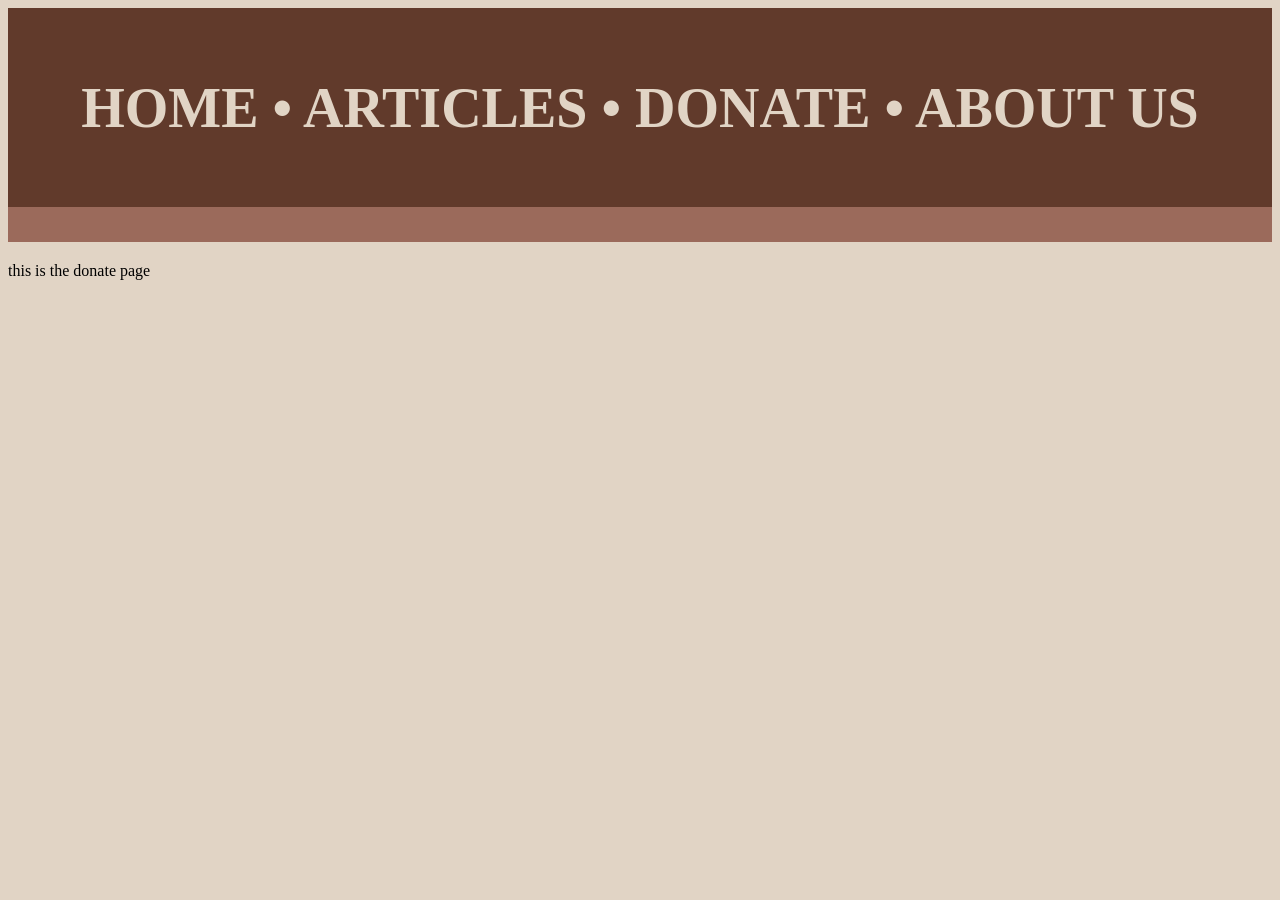
==== app/donate.html @ 2dad3503 "Continued work on index Continued to add new features to index.html" ====
<!DOCTYPE html>
<html lang="en-AU">
    <head>
        <meta charset="UTF-8">
        <meta name="viewport" content="width=device-width, initial-scale=1.0">
        <title>Women's Health Matters</title>
        <link rel="stylesheet" href="style.css">
    </head>

    <div class="header">
        <h1><a href="index.html">HOME</a> • <a href="articles.html">ARTICLES</a> • <a href="donate.html">DONATE</a> • <a href="aboutus.html">ABOUT US</a></h1>
    </div>

    <div id="rectangle"> </div>

    this is the donate page
---- app/style.css ----
html{
    background-color: rgb(225,212,197);
}

@font-face {
  font-family: myFont;
  src: url(Msgothic.ttc);
}

.header {
  padding: 30px;
  text-align: center;
  background: #613A2B;
  color: #E1D4C5;
  font-size: 28px;
  font-family: myFont
}

#rectangle {
  height: 35px;
  background: #9B6A5B;
  margin-bottom: 20px
}

a:link {
  color: #E1D4C5;
  background-color: transparent;
  text-decoration: none;
}

a:hover {
  color: #af9c87;
  background-color: transparent;
  text-decoration: underline;
}

a {
  color: inherit;
  background-color: transparent;
  text-decoration: none;
}

h2 {
  display: block;
  font-size: 4em;
  margin-top: 0.1em;
  margin-bottom: 0.1em;
  margin-left: 0.1em;
  margin-right: 0;
  font-weight: bold;
}

.featuredarticle {
  width: 50%;
  color: #E1D4C5;
  background-color: #4B4D26;
  border-radius: 25px;
  padding: 10px
}

.featuredsummary {
  width: 50%;
  color: #4B4D26;
  margin-top: 15px;
  margin-left: 10px;
  margin-bottom: 20px;
  font-size: 1.5em
}

.button:link {
  background-color: #4B4D26;
  border: none;
  color: #E1D4C5;
  text-align: left;
  text-decoration: none;
  display: inline-block;
  cursor: pointer;
  width:25%;
  height:25px;
  border-radius: 25px;
  padding: 10px;
  font-size: 1.5em;
}

.button:hover {
  background-color: #9B6A5B;
  color: #613A2B;
  text-decoration:none
}

#arrow {
  z-index: 0;
  position: relative;
  bottom: 41px;
  left: 275px;
}

.homepageimage{
  color:black;
  position:relative;
  bottom:430px;
}

.articlepreview{
  width: 25%;
  height: 340px;
  color: #E1D4C5;
  background-color: #4B4D26;
  border-radius: 25px;
  padding: 10px
}

#previewpfp{
  z-index: 0;
  position: relative
}

#previewusername{
  font-size: 1.5em;
  position: relative;
  bottom: 44px;
  left: 60px
}
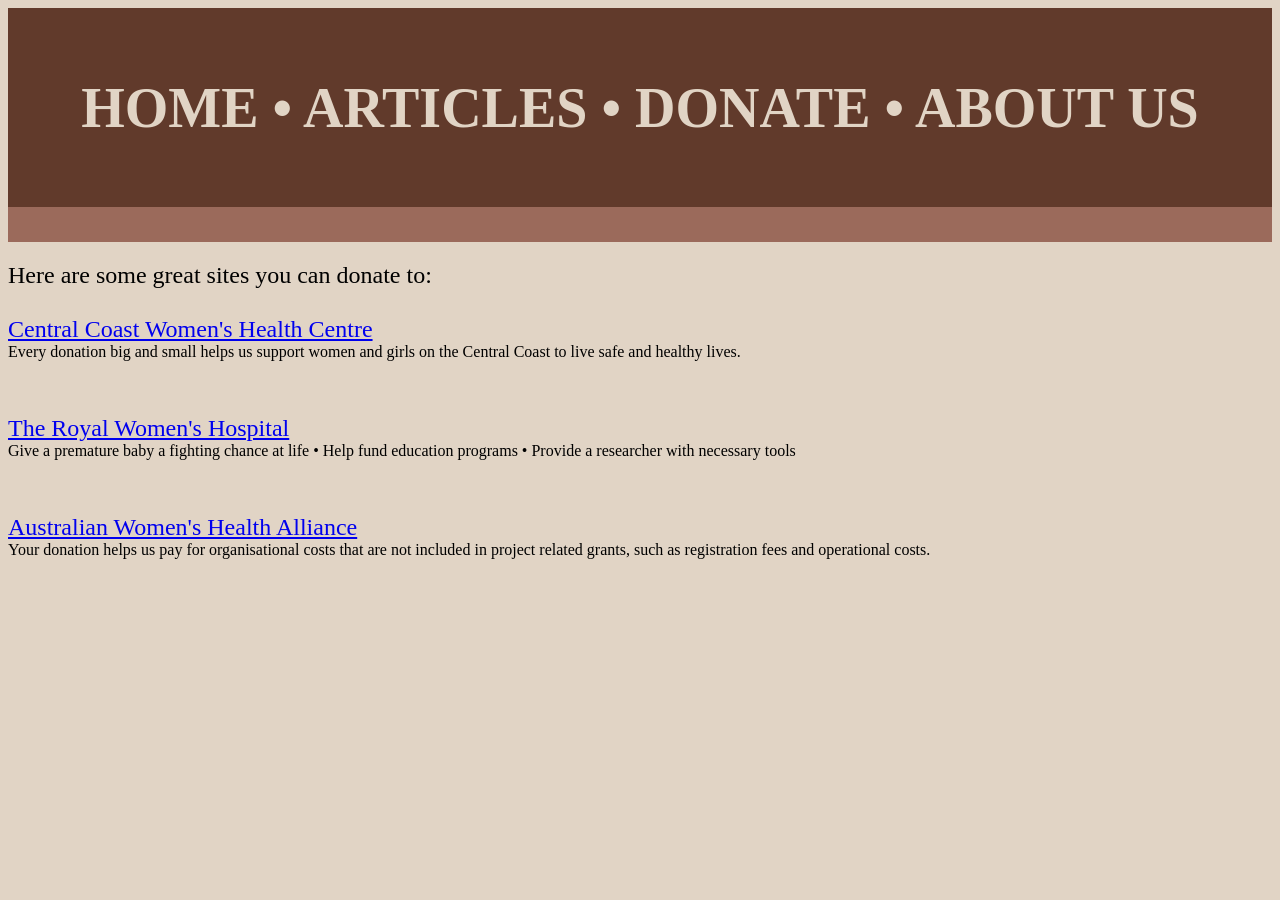
==== commit 5bf4c291: "Final HTML and CSS Finalised the work for the entire website" ====
--- a/app/donate.html
+++ b/app/donate.html
@@ -3,14 +3,32 @@
     <head>
         <meta charset="UTF-8">
         <meta name="viewport" content="width=device-width, initial-scale=1.0">
-        <title>Women's Health Matters</title>
+        <title>Women's Health Wiki</title>
         <link rel="stylesheet" href="style.css">
     </head>
 
     <div class="header">
-        <h1><a href="index.html">HOME</a> • <a href="articles.html">ARTICLES</a> • <a href="donate.html">DONATE</a> • <a href="aboutus.html">ABOUT US</a></h1>
+        <h1><a href="index.html">HOME</a> • <a href="article1.html">ARTICLES</a> • <a href="donate.html">DONATE</a> • <a href="aboutus.html">ABOUT US</a></h1>
     </div>
 
     <div id="rectangle"> </div>
 
-    this is the donate page+    <div class="content flex-column">
+        <div style="font-size:1.5rem">
+            Here are some great sites you can donate to:
+            <br><br>
+            <a href="https://ccwh.org.au/donate/">Central Coast Women's Health Centre</a>
+            <div style="font-size:1rem">
+                Every donation big and small helps us support women and girls on the Central Coast to live safe and healthy lives.
+            </div>
+            <br><br>
+            <a href="https://www.thewomens.org.au/support-us">The Royal Women's Hospital</a>
+            <div style="font-size:1rem">
+                Give a premature baby a fighting chance at life • Help fund education programs • Provide a researcher with necessary tools
+            </div>
+            <br><br>
+            <a href="https://australianwomenshealth.org/donate/">Australian Women's Health Alliance</a>
+            <div style="font-size:1rem">
+                Your donation helps us pay for organisational costs that are not included in project related grants, such as registration fees and operational costs.
+            </div>
+        </div>
--- a/app/style.css
+++ b/app/style.css
@@ -22,27 +22,44 @@
   margin-bottom: 20px
 }
 
-a:link {
+.content {
+}
+
+.flex-row {
+  display: flex;
+  flex-direction: row;
+}
+
+.flex-column {
+  display: flex;
+  flex-direction:column
+}
+
+.flex-1 {
+  flex: 1;
+}
+
+.header a:link {
   color: #E1D4C5;
   background-color: transparent;
   text-decoration: none;
 }
 
-a:hover {
+.header a:hover {
   color: #af9c87;
   background-color: transparent;
   text-decoration: underline;
 }
 
-a {
-  color: inherit;
+.header a {
+  color: #E1D4C5;
   background-color: transparent;
   text-decoration: none;
 }
 
 h2 {
   display: block;
-  font-size: 4em;
+  font-size: 3em;
   margin-top: 0.1em;
   margin-bottom: 0.1em;
   margin-left: 0.1em;
@@ -51,7 +68,6 @@
 }
 
 .featuredarticle {
-  width: 50%;
   color: #E1D4C5;
   background-color: #4B4D26;
   border-radius: 25px;
@@ -59,7 +75,6 @@
 }
 
 .featuredsummary {
-  width: 50%;
   color: #4B4D26;
   margin-top: 15px;
   margin-left: 10px;
@@ -67,7 +82,7 @@
   font-size: 1.5em
 }
 
-.button:link {
+.button {
   background-color: #4B4D26;
   border: none;
   color: #E1D4C5;
@@ -75,11 +90,11 @@
   text-decoration: none;
   display: inline-block;
   cursor: pointer;
-  width:25%;
   height:25px;
   border-radius: 25px;
   padding: 10px;
-  font-size: 1.5em;
+  font-size: 1.5rem;
+  margin: 0 6px;
 }
 
 .button:hover {
@@ -88,26 +103,41 @@
   text-decoration:none
 }
 
+.button-inner {
+  display: flex;
+  flex-direction: row;
+  align-items: center;
+  margin-top: -13px;
+  margin-right: -12px;
+}
+
+.button-container {
+  display: flex;
+  flex-direction: row;
+  margin-bottom: 15px;
+}
+
 #arrow {
   z-index: 0;
-  position: relative;
-  bottom: 41px;
-  left: 275px;
 }
 
 .homepageimage{
   color:black;
-  position:relative;
-  bottom:430px;
 }
 
 .articlepreview{
-  width: 25%;
-  height: 340px;
+  width: 24%;
   color: #E1D4C5;
   background-color: #4B4D26;
   border-radius: 25px;
-  padding: 10px
+  padding: 10px;
+  font-size: 20px;
+  margin-bottom: 15px;
+  display: flex;
+  flex-direction: column;
+  margin-left: 10px;
+  height: 325px;
+  vertical-align:top
 }
 
 #previewpfp{
@@ -116,8 +146,18 @@
 }
 
 #previewusername{
-  font-size: 1.5em;
+  font-size: 25px;
   position: relative;
   bottom: 44px;
-  left: 60px
+  left: 60px;
+  margin-bottom: -23px
+}
+
+.previewtext{
+  margin-bottom: 15px
+}
+
+h4{
+  font-size: 2rem;
+  font-weight: bold;
 }
